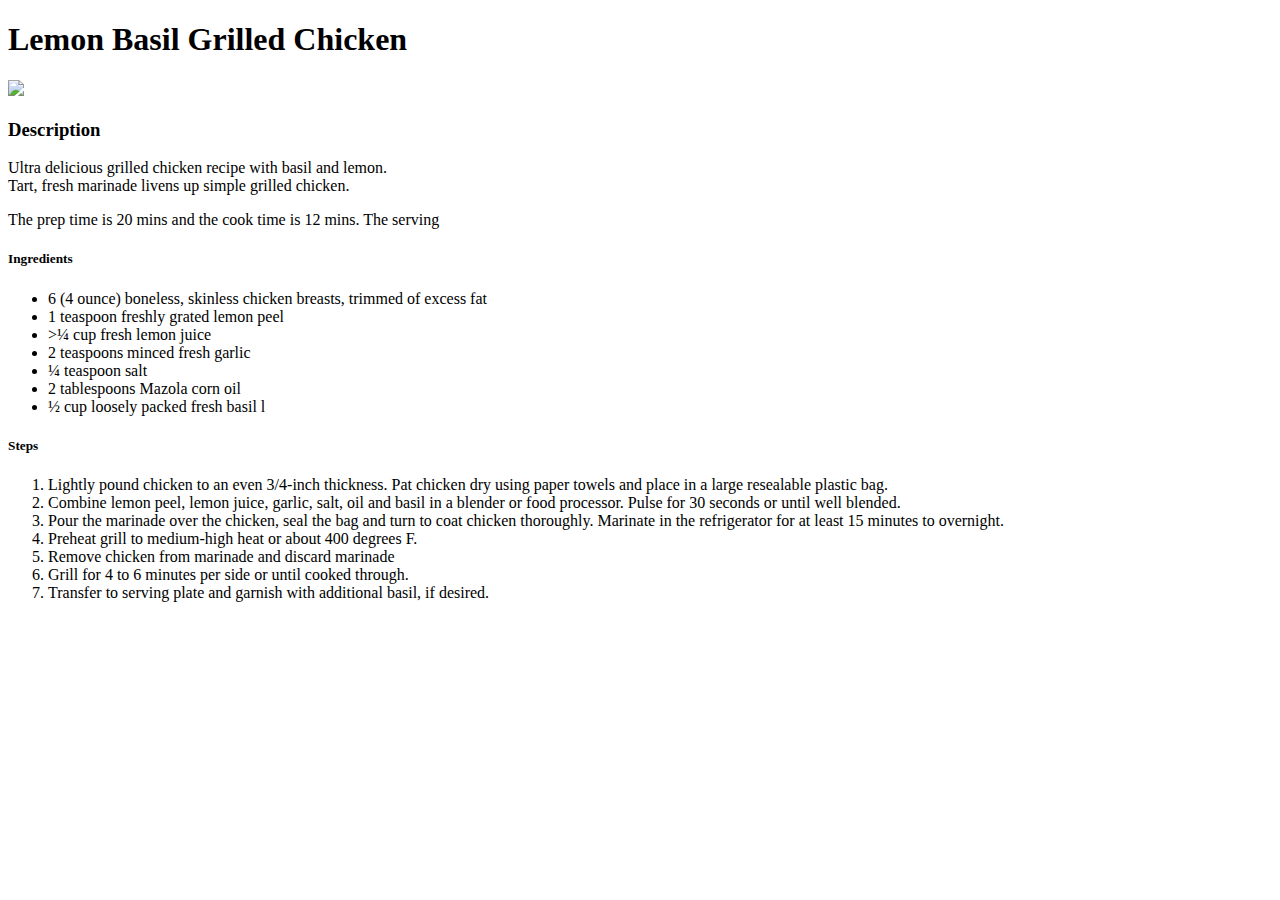
==== recipes/lemon_basil_grilled_chicken.html @ ce8901f5 "add recipes" ====
<!DOCTYPE html>
<html lang="en">
    <head>
        <meta charset="UTF-8">
        <title> Lemon Basil Grilled Chicken </title>
    </head>
    <body>
        <h1>Lemon Basil Grilled Chicken</h1>
        <img src="https://www.allrecipes.com/thmb/1eINNMqvwykhelNWee548cOoy4I=/750x0/filters:no_upscale():max_bytes(150000):strip_icc():format(webp)/5369584-lemon-basil-grilled-chicken-mommyluvs2cook-4x3-1-498fc25f04b84a37bbc7ea44dc245d8e.jpg"/>
        <h3>Description</h3>
        <p> Ultra delicious grilled chicken recipe with basil and lemon. <br> Tart, fresh marinade livens up simple grilled chicken.</p>
        <p> The prep time is 20 mins and the cook time is 12 mins. The serving </p>
        <h5>Ingredients</h5>
        <ul>
            <li>6 (4 ounce) boneless, skinless chicken breasts, trimmed of excess fat </li>
            <li>1 teaspoon freshly grated lemon peel</li>

            <li>>¼ cup fresh lemon juice</li>

            <li>2 teaspoons minced fresh garlic</li>

            <li>¼ teaspoon salt</li>

            <li>2 tablespoons Mazola corn oil</li>

            <li>½ cup loosely packed fresh basil l</li>
        </ul>
        <h5>Steps</h5>
        <ol>
            <li>Lightly pound chicken to an even 3/4-inch thickness. Pat chicken dry using paper towels and place in a large resealable plastic bag.</li>
            <li>Combine lemon peel, lemon juice, garlic, salt, oil and basil in a blender or food processor. Pulse for 30 seconds or until well blended.</li>
            <li>Pour the marinade over the chicken, seal the bag and turn to coat chicken thoroughly. Marinate in the refrigerator for at least 15 minutes to overnight.</li>
            <li>Preheat grill to medium-high heat or about 400 degrees F.</li>
            <li>Remove chicken from marinade and discard marinade</li>
            <li>Grill for 4 to 6 minutes per side or until cooked through.</li>
            <li>Transfer to serving plate and garnish with additional basil, if desired.</li>
        </ol>


    </body>
</html>
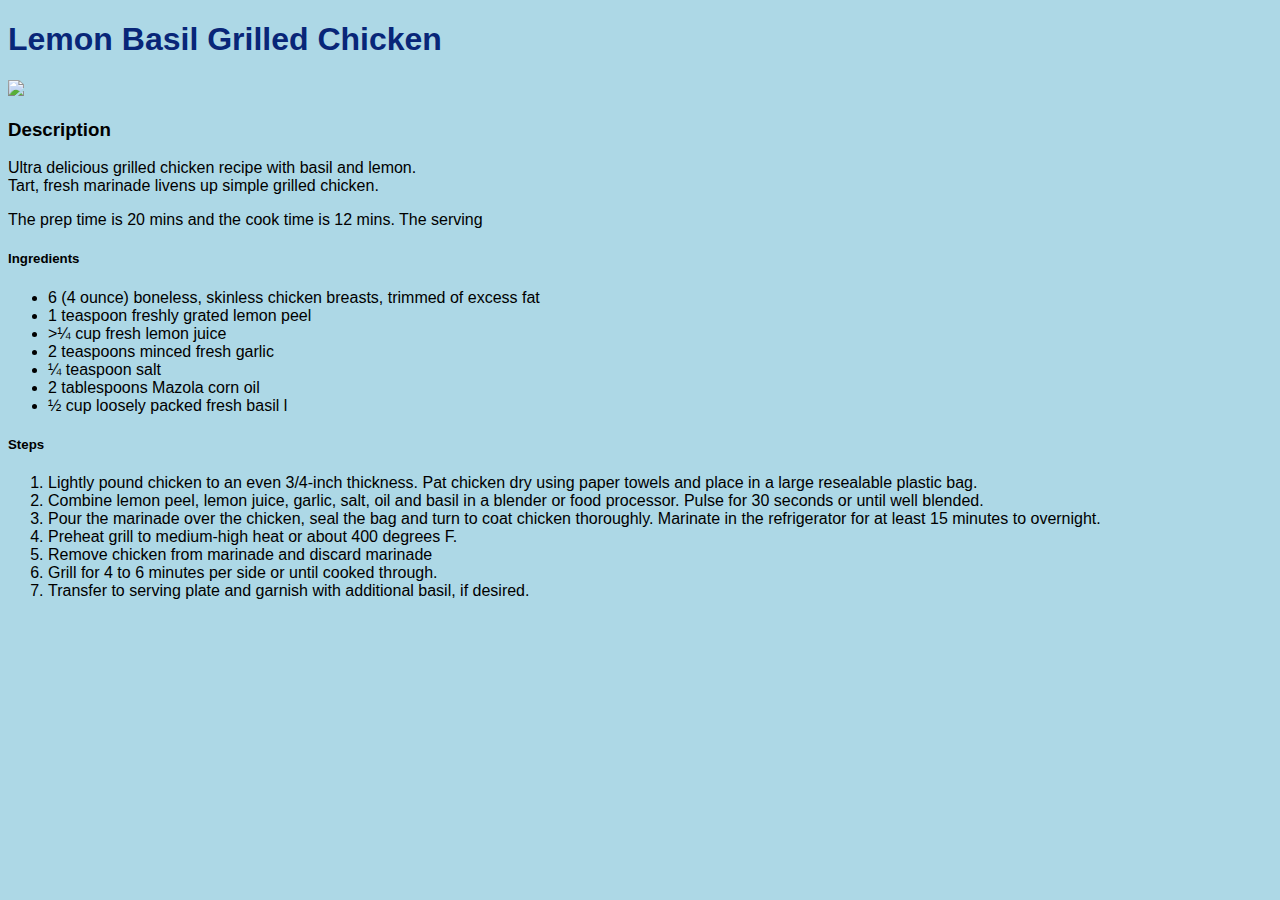
==== commit f53318f5: "add some styles" ====
--- a/recipes/lemon_basil_grilled_chicken.html
+++ b/recipes/lemon_basil_grilled_chicken.html
@@ -3,6 +3,7 @@
     <head>
         <meta charset="UTF-8">
         <title> Lemon Basil Grilled Chicken </title>
+        <link rel="stylesheet" href="../styles.css">
     </head>
     <body>
         <h1>Lemon Basil Grilled Chicken</h1>
--- a/styles.css
+++ b/styles.css
@@ -0,0 +1,17 @@
+
+
+*{
+    background-color: lightblue;
+    font-family: Verdana, Geneva, Tahoma, sans-serif;
+}
+
+h1 {
+    color:rgb(8, 38, 120);
+}
+
+a  {
+    color:black;
+}
+
+
+
